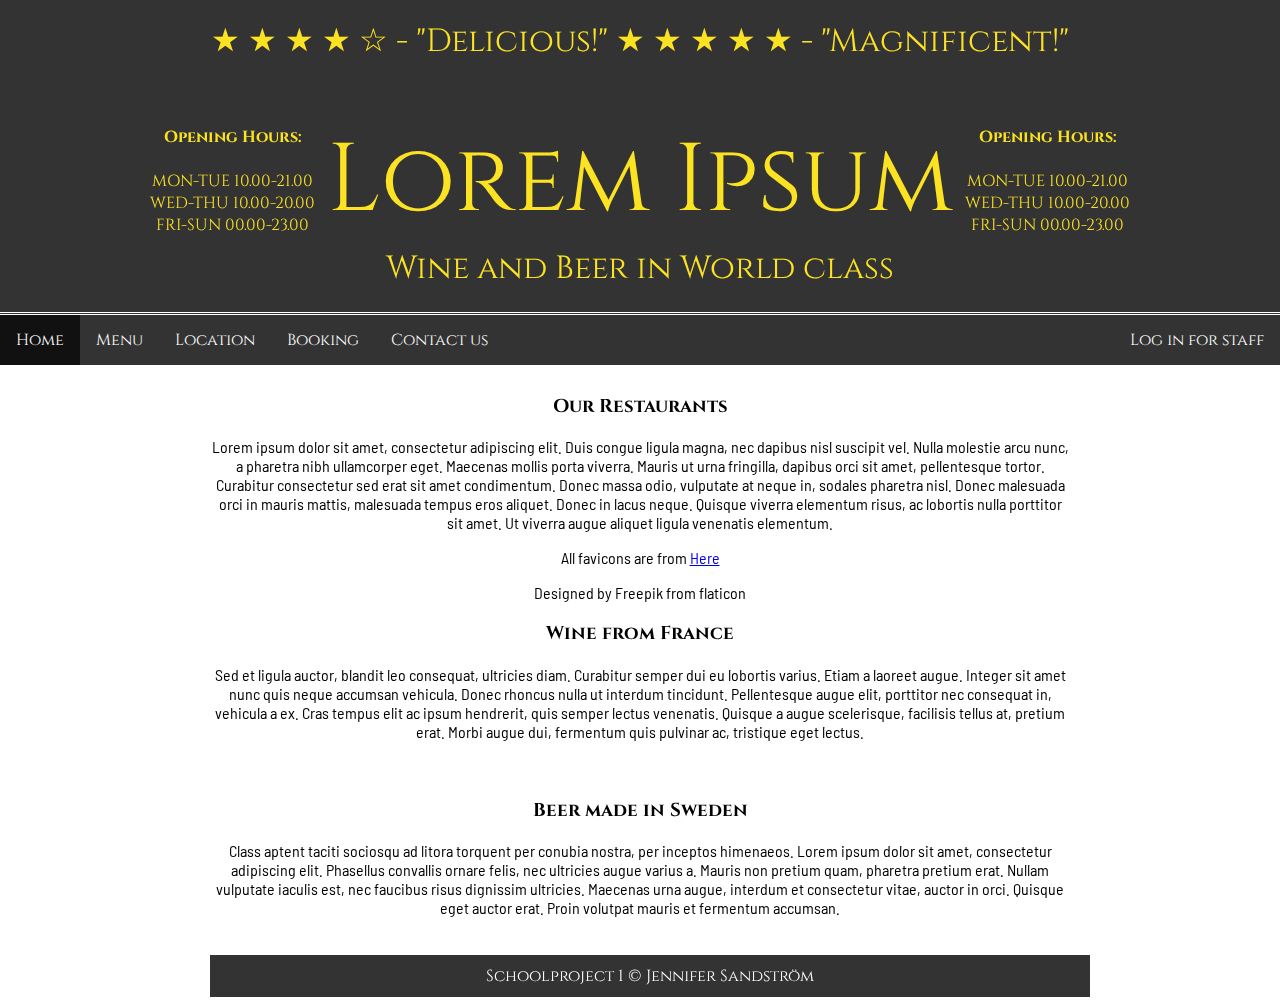
==== index.html @ 33bed6eb "Filer" ====
<!DOCTYPE html>
<html lang="sv" lang="en">

<head>
    <link rel="stylesheet" type="text/css" href="./css/stylesheet.css" />
    <link rel="icon" href="images/indexfavi.png" />
    <meta content="author" name="Jennifer Sandström" />
    <meta charset="utf-8" />

    <link rel="icon" href="images/favicon.png">
    <title>Lorem Ipsum</title>
</head>

<body>
        <header>
            <p class="quotes"> &#9733; &#9733; &#9733; &#9733; &#9734; - "Delicious!" &#9733; &#9733; &#9733; &#9733; &#9733; - "Magnificent!"</p>
            <table>
                <tr>
                    <td><b>Opening Hours:</b>
                        <br />
                        <br /> MON-TUE 10.00-21.00
                        <br /> WED-THU 10.00-20.00
                        <br /> FRI-SUN 00.00-23.00</td>
                    <td class="headertitle">Lorem Ipsum</td>
                    <td><b>Opening Hours:</b>
                        <br />
                        <br /> MON-TUE 10.00-21.00
                        <br /> WED-THU 10.00-20.00
                        <br /> FRI-SUN 00.00-23.00</td>
                </tr>
            </table>

            <div class="minititle">Wine and Beer in World class
            </div>
            <br />
        </header>

        <nav>
            <ul>
                <li><a class="active" href="index.html">Home</a></li>
                <li><a href="menu.html">Menu</a></li>
                <li><a href="location.html">Location</a></li>
                <li><a href="booking.html">Booking</a></li>
                <li><a href="contact.html">Contact us</a></li>
                <li class="right"><a href="login.html">Log in for staff</a></li>
            </ul>
        </nav>

        <div class="transbox">

  
            <h3>Our Restaurants</h3>
            <p> Lorem ipsum dolor sit amet, consectetur adipiscing elit. Duis congue ligula magna, nec dapibus nisl suscipit vel. Nulla molestie arcu nunc, a pharetra nibh ullamcorper eget. Maecenas mollis porta viverra. Mauris ut urna fringilla, dapibus orci sit amet, pellentesque tortor. Curabitur consectetur sed erat sit amet condimentum. Donec massa odio, vulputate at neque in, sodales pharetra nisl. Donec malesuada orci in mauris mattis, malesuada tempus eros aliquet. Donec in lacus neque. Quisque viverra elementum risus, ac lobortis nulla porttitor sit amet. Ut viverra augue aliquet ligula venenatis elementum. </p>
            <p>All favicons are from <a href="https://www.flaticon.com/packs/restaurant-10">Here</a></P><P>Designed by Freepik from flaticon</P>

            <h3>Wine from France</h3>
            <p>Sed et ligula auctor, blandit leo consequat, ultricies diam. Curabitur semper dui eu lobortis varius. Etiam a laoreet augue. Integer sit amet nunc quis neque accumsan vehicula. Donec rhoncus nulla ut interdum tincidunt. Pellentesque augue elit, porttitor nec consequat in, vehicula a ex. Cras tempus elit ac ipsum hendrerit, quis semper lectus venenatis. Quisque a augue scelerisque, facilisis tellus at, pretium erat. Morbi augue dui, fermentum quis pulvinar ac, tristique eget lectus.</p>
            <br />
            <h3>Beer made in Sweden</h3>
            <p>Class aptent taciti sociosqu ad litora torquent per conubia nostra, per inceptos himenaeos. Lorem ipsum dolor sit amet, consectetur adipiscing elit. Phasellus convallis ornare felis, nec ultricies augue varius a. Mauris non pretium quam, pharetra pretium erat. Nullam vulputate iaculis est, nec faucibus risus dignissim ultricies. Maecenas urna augue, interdum et consectetur vitae, auctor in orci. Quisque eget auctor erat. Proin volutpat mauris et fermentum accumsan. </p>
            <br />
            <footer>Schoolproject 1 &copy; Jennifer Sandstr&ouml;m</footer>
                        <!--Video Background-->
             <video autoplay loop style="width: 100%" src="./videos/index_background.mp4"></video>
        </div>
  
</body>

</html>
---- css/stylesheet.css ----
@import url('https://fonts.googleapis.com/css?family=Cinzel|Barlow+Semi+Condensed');
html,
body {
    font-family: 'Cinzel', serif;
    text-align: center;
    margin: 0;
    padding: 0px;

}

.background {
    background: url(./images/restaurant_bg.jpg) no-repeat bottom left;
    background-size: 100%;
    width: 100%;
    height: 100%;
    height: auto !important;
    min-height: 100%;
    background-attachment: fixed;
}
/*White box*/

.transbox {
    margin: 0px 200px 0px 200px;
    background-color: rgba(255, 255, 255, 0.9);
    padding: 10px;
}
/*header*/

h2 {
    font-size: 36pt;
    color: #e6c300;
}
.quotes {
    font-family: 'Cinzel', serif;
    font-size: 24pt;
    padding: 20px;
    margin-top: 0;
    text-align: center;
}
.headertitle {
    font-size: 72pt;
    line-height: 50%;
    text-align: center;
    margin: 0;
}
.minititle {
    font-size: 24pt;
    text-align: center;
    padding: 0px initial 30px;
    margin: 0;
}
header {
    color: #fbe222;
    background-color: #333;
}
.stafftitle {
    color: #4bffb7;
    background-color: #333;
    font-size: 24pt;
    text-align: center;
    padding: initial initial 400px;
}
table {
    border-spacing: 10px;
    position: relative;
    left: 50%;
    transform: translate(-50%,0);
}

/*texts*/

p {
    font-family: 'Barlow Semi Condensed', sans-serif;
    font-size: 12pt;
}
.gold {
    color: #fbe222;
}
/*navigation*/

.right {
    float: right;
}
ul {
    list-style-type: none;
    overflow: hidden;
    margin: 0;
    padding: 0;
    background-color: #333;
    border-top: double white;
}
li {
    float: left;
}
li a {
    display: block;
    color: white;
    text-align: center;
    padding: 14px 16px;
    text-decoration: none;
}
li a:hover {
    background-color: #111;
}
.active {
    background-color: #111;
}
.div1,
.div2 {
    width: 50%;
    float: left;
}

/*Forms*/

input {
    width: 50%;
    padding: 5px;
    margin: 8px;
    box-sizing: border-box;
    border: 2px solid #ccc;
    border-radius: 4px;
  /*Lägg in png bg om transparent bg till inputs*/
}
textarea {
    width: 50%;
    height: 150px;
    padding: 12px 20px;
    box-sizing: border-box;
    border: 2px solid #ccc;
    border-radius: 4px;
    background-color: #f8f8f8;
    resize: none;
   
}
button {
    background-color: #333;
    border: none;
    color: white;
    padding: 15px 32px;
    text-align: center;
    text-decoration: none;
    display: inline-block;
    font-size: 16px;
}
footer {
    color: White;
    background-color: #333;
    padding: 10px;
    width: 100%;
}
/*background with video*/
video {
    position: fixed;
    right: 0;
    bottom: 0;
    min-width: 100%;
    min-height: 100%;
    width: auto;
    height: auto;
    z-index: -100;
    object-fit: cover;
}
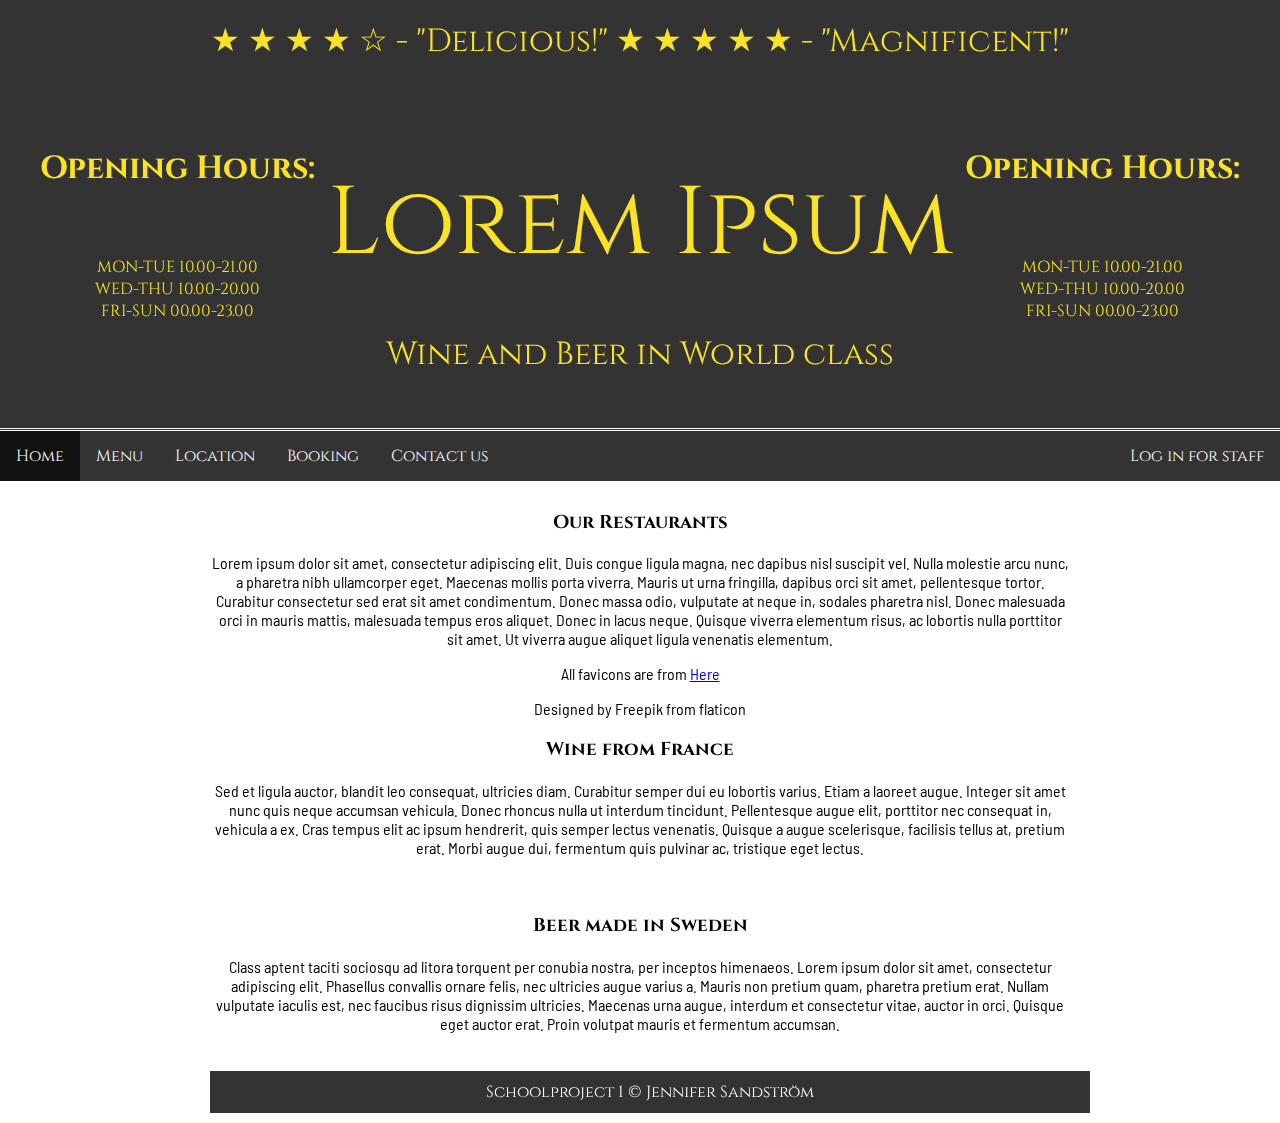
==== commit 57932641: "Fixed more errors" ====
--- a/index.html
+++ b/index.html
@@ -1,5 +1,5 @@
 <!DOCTYPE html>
-<html lang="sv" lang="en">
+<html lang= "en">
 
 <head>
     <link rel="stylesheet" type="text/css" href="./css/stylesheet.css" />
@@ -15,19 +15,19 @@
         <header>
             <p class="quotes"> &#9733; &#9733; &#9733; &#9733; &#9734; - "Delicious!" &#9733; &#9733; &#9733; &#9733; &#9733; - "Magnificent!"</p>
             <table>
-                <tr>
-                    <td><b>Opening Hours:</b>
-                        <br />
-                        <br /> MON-TUE 10.00-21.00
-                        <br /> WED-THU 10.00-20.00
-                        <br /> FRI-SUN 00.00-23.00</td>
-                    <td class="headertitle">Lorem Ipsum</td>
-                    <td><b>Opening Hours:</b>
-                        <br />
-                        <br /> MON-TUE 10.00-21.00
-                        <br /> WED-THU 10.00-20.00
-                        <br /> FRI-SUN 00.00-23.00</td>
-                </tr>
+                  <tr>
+                <td><h1>Opening Hours:</h1>
+                    <br />
+                    <br /> MON-TUE 10.00-21.00
+                    <br /> WED-THU 10.00-20.00
+                    <br /> FRI-SUN 00.00-23.00</td>
+                <td class="headertitle">Lorem Ipsum</td>
+                <td><h1>Opening Hours:</h1>
+                    <br />
+                    <br /> MON-TUE 10.00-21.00
+                    <br /> WED-THU 10.00-20.00
+                    <br /> FRI-SUN 00.00-23.00</td>
+            </tr>
             </table>
 
             <div class="minititle">Wine and Beer in World class
@@ -37,7 +37,7 @@
 
         <nav>
             <ul>
-                <li><a class="active" href="index.html">Home</a></li>
+                <li><a id="active" href="index.html">Home</a></li>
                 <li><a href="menu.html">Menu</a></li>
                 <li><a href="location.html">Location</a></li>
                 <li><a href="booking.html">Booking</a></li>
@@ -61,7 +61,7 @@
             <br />
             <footer>Schoolproject 1 &copy; Jennifer Sandstr&ouml;m</footer>
                         <!--Video Background-->
-             <video autoplay loop style="width: 100%" src="./videos/index_background.mp4"></video>
+             <video autoplay loop style="width: 100%" src="../videos/index_background.mp4"></video>
         </div>
   
 </body>
--- a/css/stylesheet.css
+++ b/css/stylesheet.css
@@ -9,7 +9,8 @@
 }
 
 .background {
-    background: url(./images/restaurant_bg.jpg) no-repeat bottom left;
+    background-image: url("../images/background.jpg");
+    background-color: #353535;
     background-size: 100%;
     width: 100%;
     height: 100%;
@@ -23,6 +24,7 @@
     margin: 0px 200px 0px 200px;
     background-color: rgba(255, 255, 255, 0.9);
     padding: 10px;
+      text-align: center;
 }
 /*header*/
 
@@ -46,7 +48,7 @@
 .minititle {
     font-size: 24pt;
     text-align: center;
-    padding: 0px initial 30px;
+    padding-bottom: 30px;
     margin: 0;
 }
 header {
@@ -58,7 +60,7 @@
     background-color: #333;
     font-size: 24pt;
     text-align: center;
-    padding: initial initial 400px;
+    padding-bottom: 400px;
 }
 table {
     border-spacing: 10px;
@@ -102,11 +104,11 @@
 li a:hover {
     background-color: #111;
 }
-.active {
+#active {
     background-color: #111;
 }
-.div1,
-.div2 {
+#div1,
+#div2 {
     width: 50%;
     float: left;
 }
@@ -160,4 +162,4 @@
     height: auto;
     z-index: -100;
     object-fit: cover;
-}+}
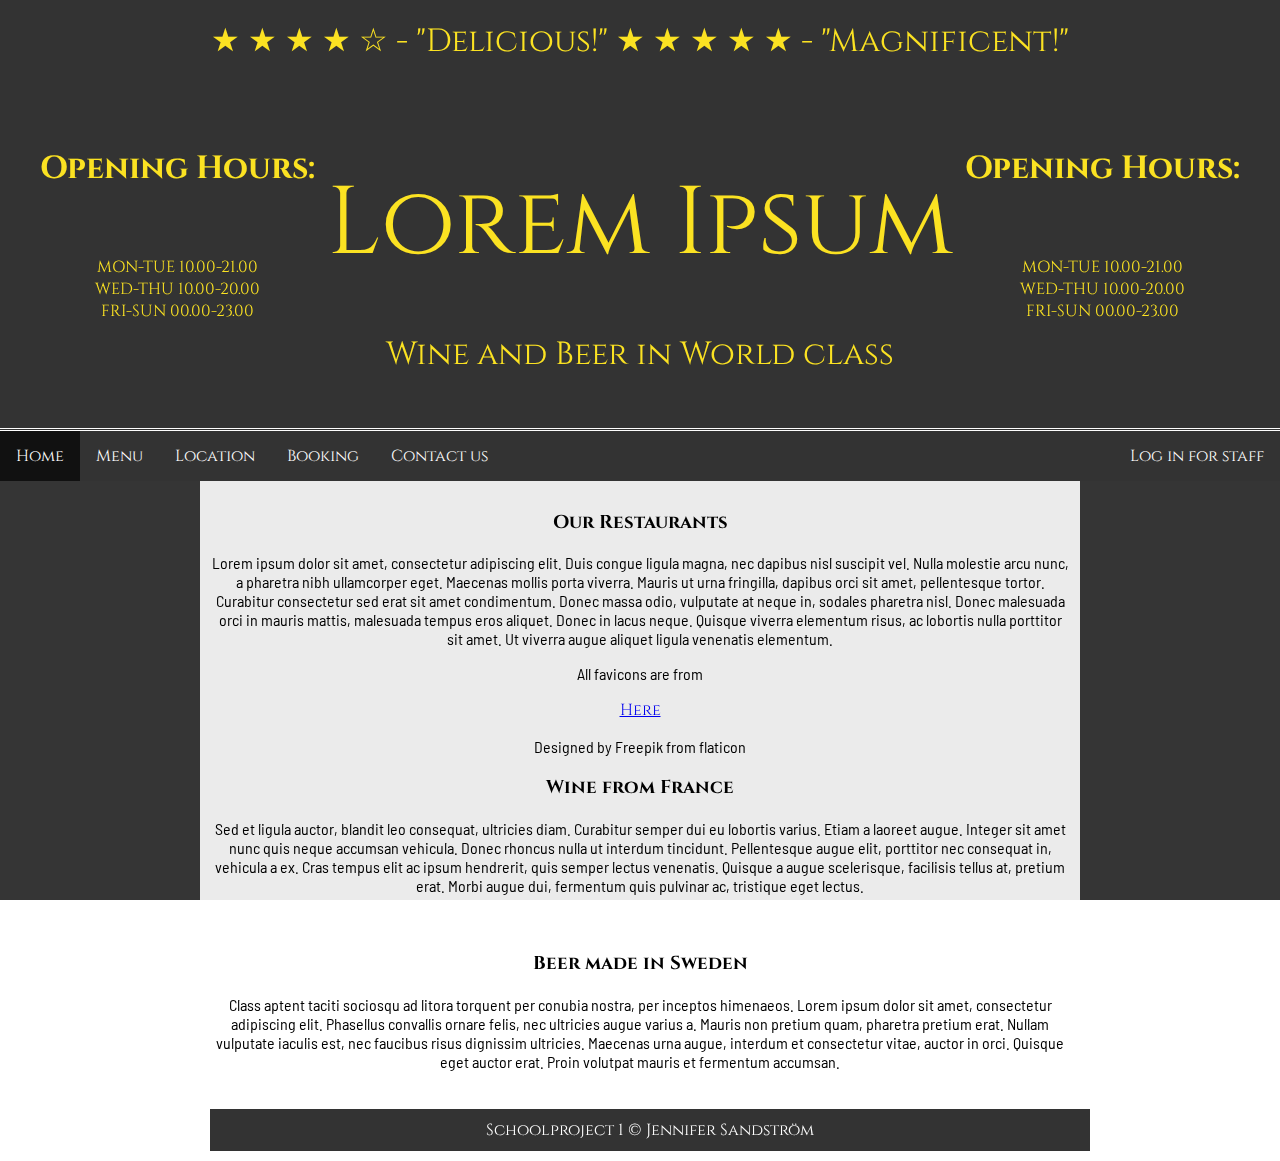
==== commit 24c41df3: "more error fixes" ====
--- a/index.html
+++ b/index.html
@@ -6,7 +6,7 @@
     <link rel="icon" href="images/indexfavi.png" />
     <meta content="author" name="Jennifer Sandström" />
     <meta charset="utf-8" />
-
+ <meta name="viewport" content="width=device-width, initial-scale=1">
     <link rel="icon" href="images/favicon.png">
     <title>Lorem Ipsum</title>
 </head>
@@ -48,10 +48,9 @@
 
         <div class="transbox">
 
-  
             <h3>Our Restaurants</h3>
             <p> Lorem ipsum dolor sit amet, consectetur adipiscing elit. Duis congue ligula magna, nec dapibus nisl suscipit vel. Nulla molestie arcu nunc, a pharetra nibh ullamcorper eget. Maecenas mollis porta viverra. Mauris ut urna fringilla, dapibus orci sit amet, pellentesque tortor. Curabitur consectetur sed erat sit amet condimentum. Donec massa odio, vulputate at neque in, sodales pharetra nisl. Donec malesuada orci in mauris mattis, malesuada tempus eros aliquet. Donec in lacus neque. Quisque viverra elementum risus, ac lobortis nulla porttitor sit amet. Ut viverra augue aliquet ligula venenatis elementum. </p>
-            <p>All favicons are from <a href="https://www.flaticon.com/packs/restaurant-10">Here</a></P><P>Designed by Freepik from flaticon</P>
+            <p>All favicons are from</p><a href="https://www.flaticon.com/packs/restaurant-10">Here</a><P>Designed by Freepik from flaticon</P>
 
             <h3>Wine from France</h3>
             <p>Sed et ligula auctor, blandit leo consequat, ultricies diam. Curabitur semper dui eu lobortis varius. Etiam a laoreet augue. Integer sit amet nunc quis neque accumsan vehicula. Donec rhoncus nulla ut interdum tincidunt. Pellentesque augue elit, porttitor nec consequat in, vehicula a ex. Cras tempus elit ac ipsum hendrerit, quis semper lectus venenatis. Quisque a augue scelerisque, facilisis tellus at, pretium erat. Morbi augue dui, fermentum quis pulvinar ac, tristique eget lectus.</p>
@@ -61,7 +60,7 @@
             <br />
             <footer>Schoolproject 1 &copy; Jennifer Sandstr&ouml;m</footer>
                         <!--Video Background-->
-             <video autoplay loop style="width: 100%" src="../videos/index_background.mp4"></video>
+             <video autoplay loop class="background" src="../videos/index_bg.mp4"></video>
         </div>
   
 </body>
--- a/css/stylesheet.css
+++ b/css/stylesheet.css
@@ -60,7 +60,7 @@
     background-color: #333;
     font-size: 24pt;
     text-align: center;
-    padding-bottom: 400px;
+    padding-bottom: 0px;
 }
 table {
     border-spacing: 10px;
